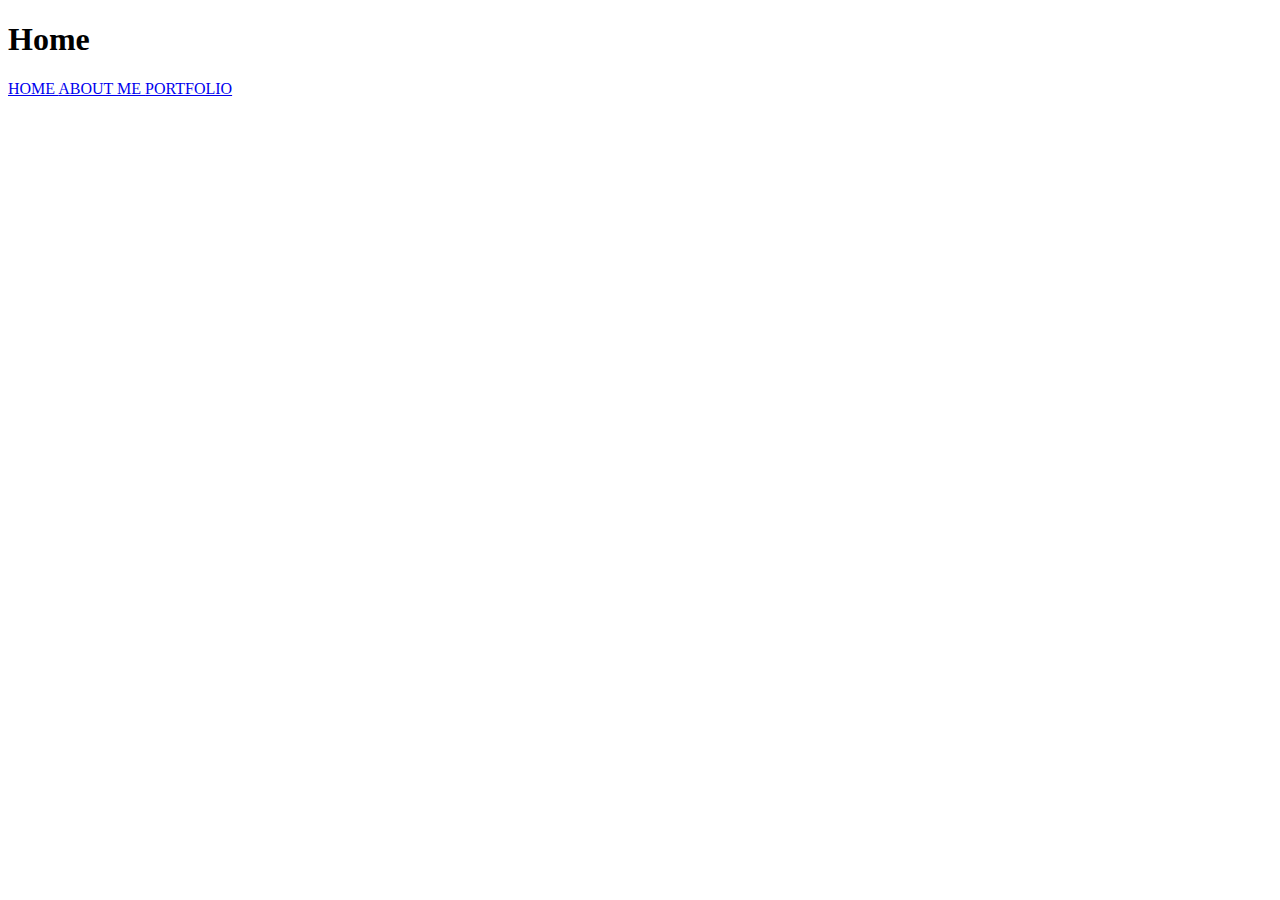
==== index.html @ 49067637 "created files for the 3 webpages and linked" ====
<!DOCTYPE html>
<html lang="en">
  <head>
    <meta charset="UTF-8" />
    <meta name="viewport" content="width=device-width, initial-scale=1.0" />
    <title>Rizhe Conyers</title>
    <link rel="stylesheet" href="style.css" />
  </head>
  <body>
    <h1>Home</h1>
    <nav>
      <a href="index.html"> HOME </a>
      <a href="about.html"> ABOUT ME </a>
      <a href="portfolio.html"> PORTFOLIO </a>
    </nav>
    <script src="javascript.js"></script>
  </body>
</html>
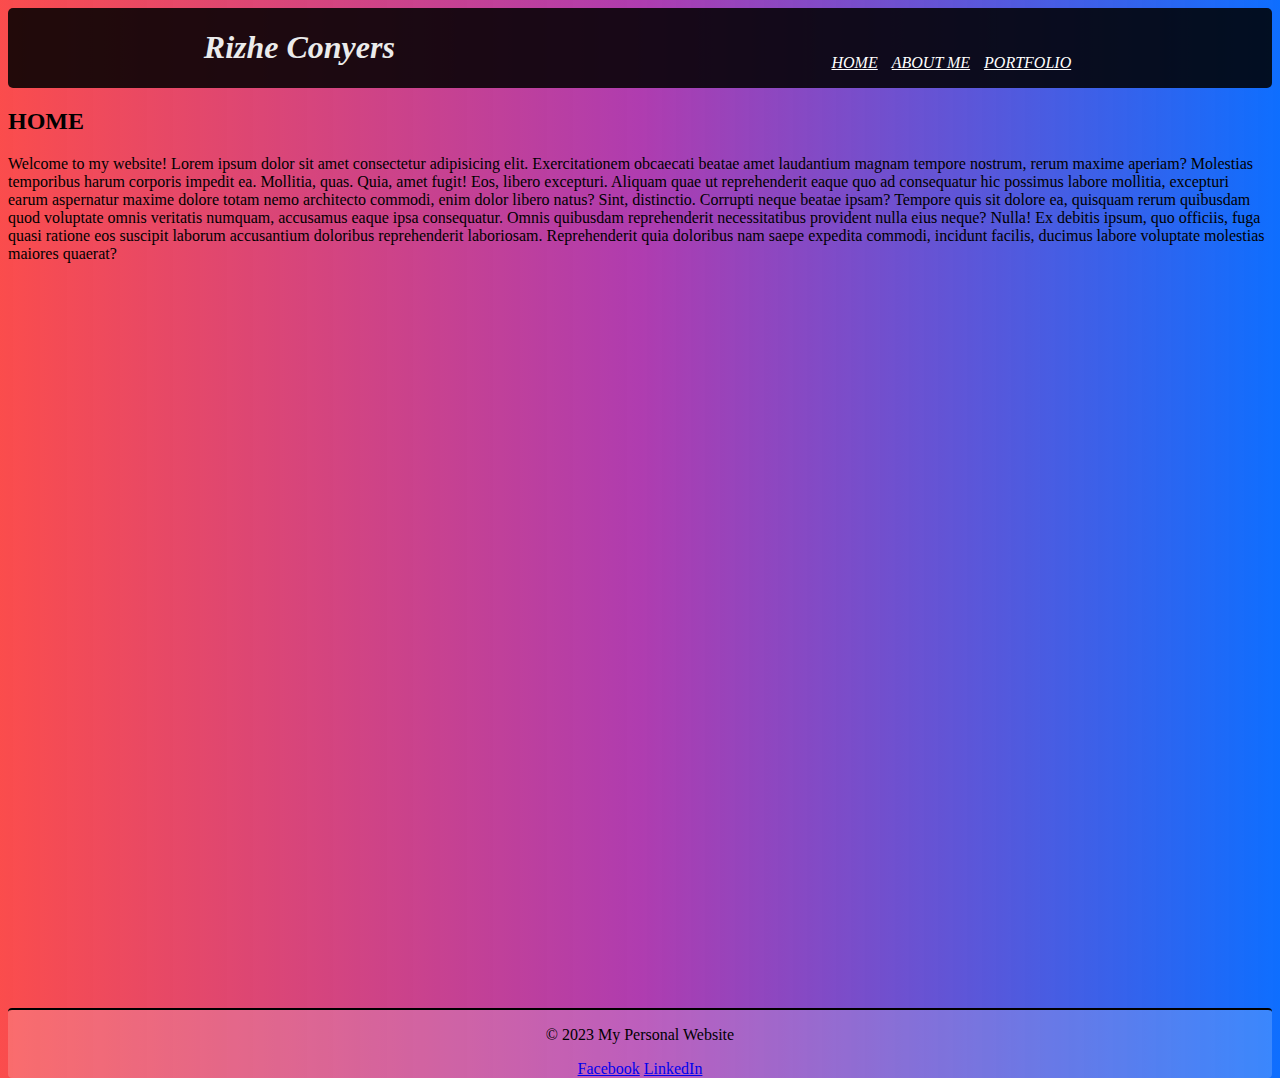
==== commit e5db89c1: "added, images, footer, javascript and css to style webpages as well as some content. Rough draft rea" ====
--- a/index.html
+++ b/index.html
@@ -7,12 +7,42 @@
     <link rel="stylesheet" href="style.css" />
   </head>
   <body>
-    <h1>Home</h1>
-    <nav>
-      <a href="index.html"> HOME </a>
-      <a href="about.html"> ABOUT ME </a>
-      <a href="portfolio.html"> PORTFOLIO </a>
-    </nav>
+    <div class="navBar">
+      <h1 style="color: rgb(235, 235, 235)">Rizhe Conyers</h1>
+      <nav class="container">
+        <ul>
+          <a class="links" href="index.html"> HOME</a>
+          <a class="links" href="about.html"> ABOUT ME</a>
+          <a class="links" href="portfolio.html"> PORTFOLIO</a>
+        </ul>
+      </nav>
+    </div>
+    <main class="content">
+      <h2>HOME</h2>
+      <p>
+        Welcome to my website! Lorem ipsum dolor sit amet consectetur
+        adipisicing elit. Exercitationem obcaecati beatae amet laudantium magnam
+        tempore nostrum, rerum maxime aperiam? Molestias temporibus harum
+        corporis impedit ea. Mollitia, quas. Quia, amet fugit! Eos, libero
+        excepturi. Aliquam quae ut reprehenderit eaque quo ad consequatur hic
+        possimus labore mollitia, excepturi earum aspernatur maxime dolore totam
+        nemo architecto commodi, enim dolor libero natus? Sint, distinctio.
+        Corrupti neque beatae ipsam? Tempore quis sit dolore ea, quisquam rerum
+        quibusdam quod voluptate omnis veritatis numquam, accusamus eaque ipsa
+        consequatur. Omnis quibusdam reprehenderit necessitatibus provident
+        nulla eius neque? Nulla! Ex debitis ipsum, quo officiis, fuga quasi
+        ratione eos suscipit laborum accusantium doloribus reprehenderit
+        laboriosam. Reprehenderit quia doloribus nam saepe expedita commodi,
+        incidunt facilis, ducimus labore voluptate molestias maiores quaerat?
+      </p>
+    </main>
+    <footer>
+      <p>&copy; 2023 My Personal Website</p>
+      <div class="social-icons">
+        <a href="https://www.facebook.com/">Facebook</a>
+        <a href="https://www.linkedin.com/">LinkedIn</a>
+      </div>
+    </footer>
     <script src="javascript.js"></script>
   </body>
 </html>
--- a/style.css
+++ b/style.css
@@ -0,0 +1,36 @@
+.navBar {
+  background-color: rgba(0, 0, 0, 0.868);
+  font-style: italic;
+  display: flex;
+  flex-direction: row;
+  justify-content: space-around;
+  align-items: flex-end;
+  border-radius: 5px;
+}
+
+.links {
+  margin: 5px 5px 0px 5px;
+  color: white;
+}
+
+body {
+  background-image: linear-gradient(
+    to right,
+    rgba(250, 49, 49, 0.868),
+    rgba(152, 3, 152, 0.772),
+    rgba(0, 102, 255, 0.945)
+  );
+  height: 100vh;
+}
+
+.content {
+  height: 100%;
+}
+
+footer {
+  background-color: rgba(248, 250, 251, 0.185);
+  display: block;
+  text-align: center;
+  border-top: solid 2px;
+  border-radius: 4px;
+}
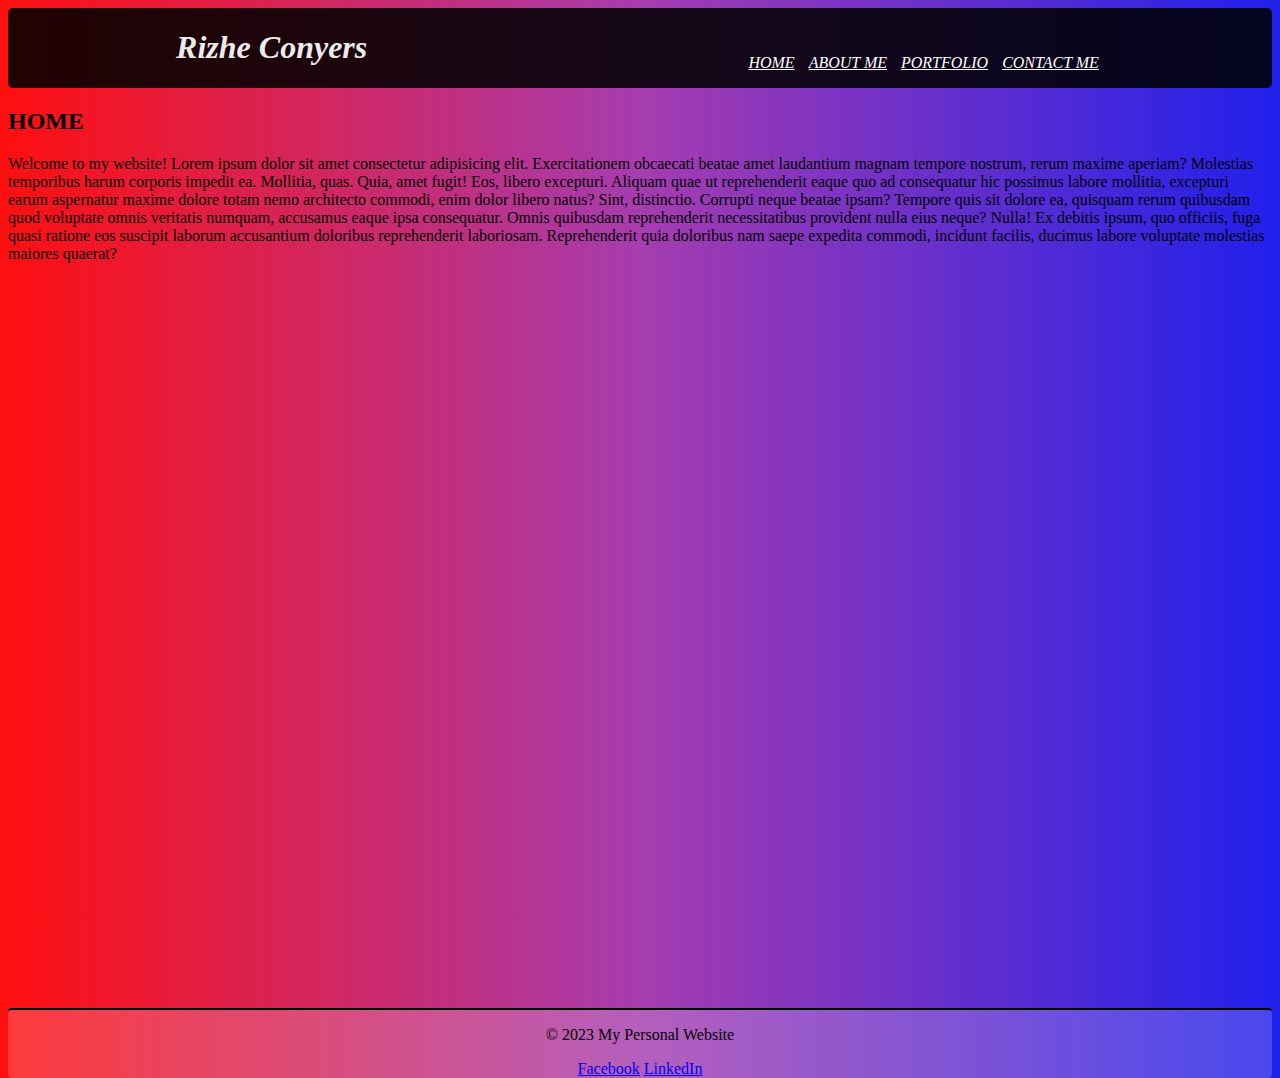
==== commit d1216ba2: "Added contact form and functionality, finished last changes" ====
--- a/index.html
+++ b/index.html
@@ -14,6 +14,7 @@
           <a class="links" href="index.html"> HOME</a>
           <a class="links" href="about.html"> ABOUT ME</a>
           <a class="links" href="portfolio.html"> PORTFOLIO</a>
+          <a class="links" href="contact.html">CONTACT ME</a>
         </ul>
       </nav>
     </div>
--- a/style.css
+++ b/style.css
@@ -1,3 +1,13 @@
+body {
+  background-image: linear-gradient(
+    to right,
+    rgba(255, 0, 0, 0.941),
+    rgba(140, 3, 152, 0.772),
+    rgba(1, 1, 233, 0.877)
+  );
+  height: 100vh;
+}
+
 .navBar {
   background-color: rgba(0, 0, 0, 0.868);
   font-style: italic;
@@ -8,23 +18,25 @@
   border-radius: 5px;
 }
 
-.links {
+ul .links {
   margin: 5px 5px 0px 5px;
   color: white;
 }
 
-body {
-  background-image: linear-gradient(
-    to right,
-    rgba(250, 49, 49, 0.868),
-    rgba(152, 3, 152, 0.772),
-    rgba(0, 102, 255, 0.945)
-  );
-  height: 100vh;
+a:hover {
+  font-size: 125%;
 }
 
 .content {
   height: 100%;
+}
+
+form {
+  display: flex;
+  flex-direction: column;
+  align-items: center;
+  justify-content: center;
+  gap: 10px;
 }
 
 footer {
